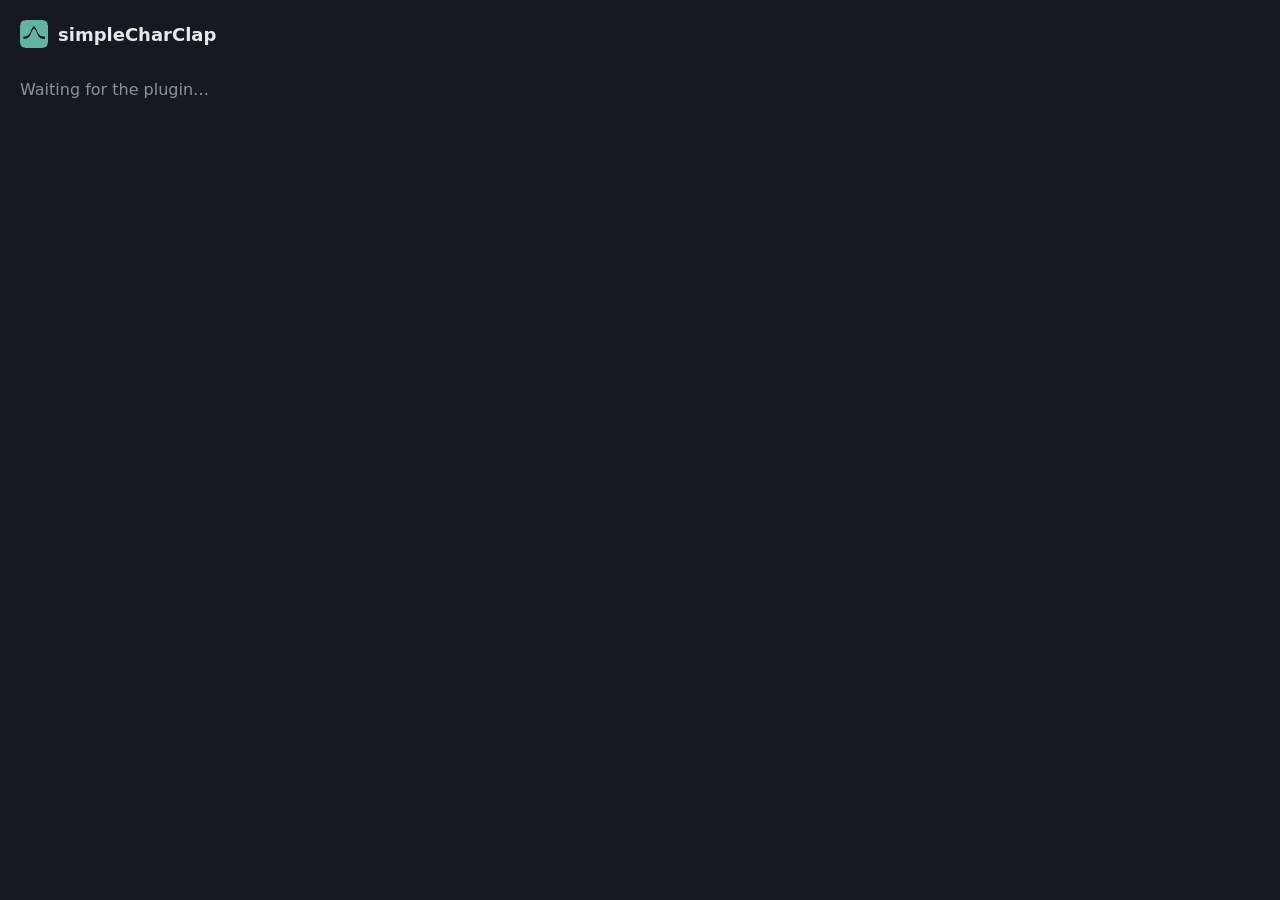
==== webUI/index.html @ 0b5b4b8f "Add a web UI with parameter editing through clap.webview and clap.gui plugin.cpp now implements clap" ====
<!doctype html>
<html lang="en">
<head>
  <meta charset="utf-8">
  <meta name="viewport" content="width=device-width, initial-scale=1">
  <title>simpleCharClap</title>
  <link rel="stylesheet" href="style.css">
  <script type="module" src="app.js"></script>
</head>
<body>
  <header>
    <img src="assets/images/logo.png" alt="" width="28" height="28">
    <h1>simpleCharClap</h1>
  </header>
  <main id="params"><p class="status">Waiting for the plugin…</p></main>
</body>
</html>
---- webUI/style.css ----
:root { color-scheme: dark; font-family: system-ui, sans-serif; }
html, body { margin: 0; height: 100%; background: #16191d; color: #e6e9ec; overflow: hidden; }
body { display: flex; flex-direction: column; padding: 20px; box-sizing: border-box; gap: 16px; }
header { display: flex; align-items: center; gap: 10px; }
h1 { font-size: 18px; font-weight: 600; margin: 0; }
main { display: grid; gap: 14px; }
label { display: grid; grid-template-columns: 70px 1fr 80px; align-items: center; gap: 12px; }
input[type=range] { width: 100%; accent-color: #5fb4a2; }
output { font-variant-numeric: tabular-nums; text-align: right; color: #aab3bb; }
.status { color: #8a949c; }
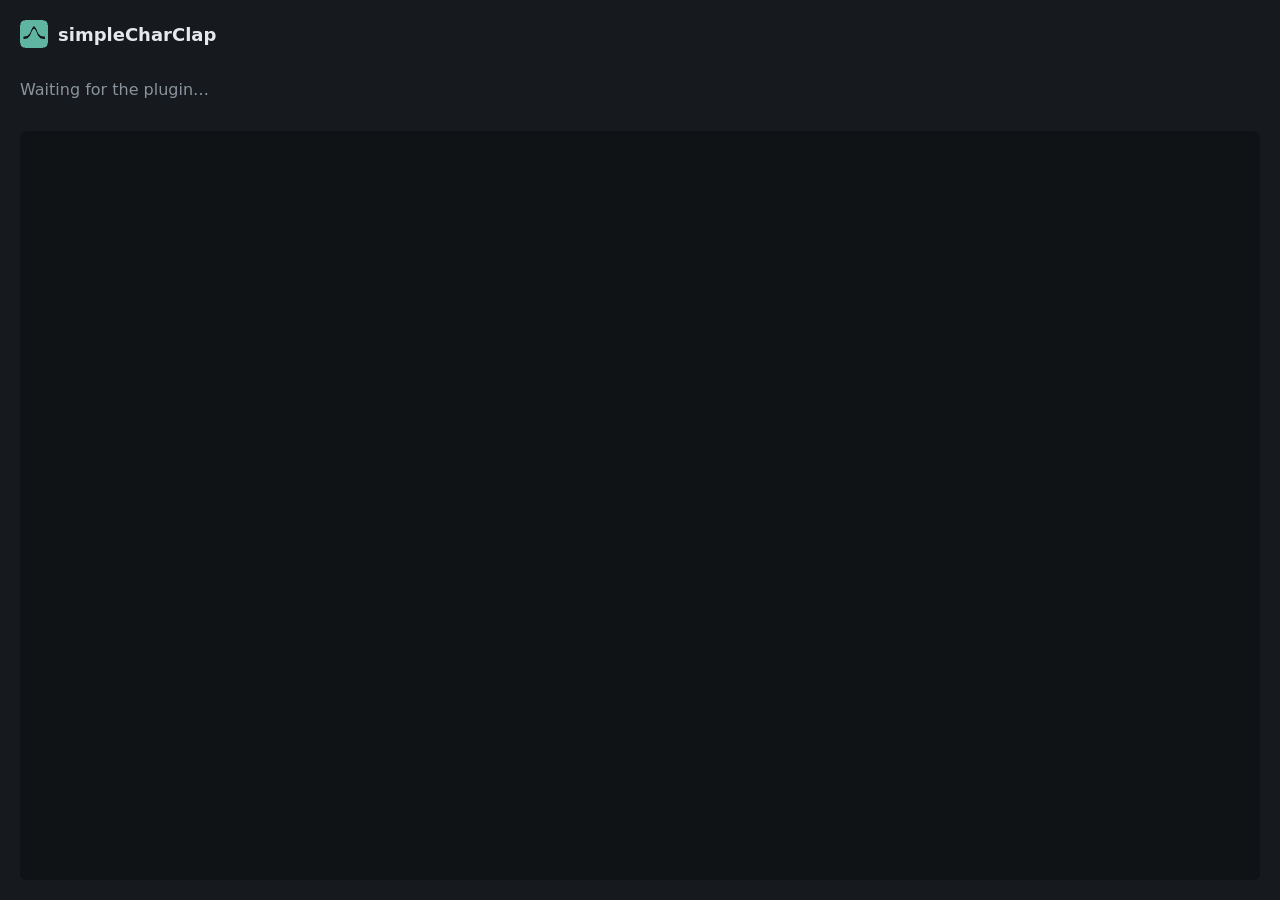
==== commit 5db4fb60: "Show a live spectrum in both interfaces chardsp_Spectrum.h: the audio thread copies output samples i" ====
--- a/webUI/index.html
+++ b/webUI/index.html
@@ -13,5 +13,6 @@
     <h1>simpleCharClap</h1>
   </header>
   <main id="params"><p class="status">Waiting for the plugin…</p></main>
+  <canvas id="spectrum"></canvas>
 </body>
 </html>
--- a/webUI/style.css
+++ b/webUI/style.css
@@ -8,3 +8,4 @@
 input[type=range] { width: 100%; accent-color: #5fb4a2; }
 output { font-variant-numeric: tabular-nums; text-align: right; color: #aab3bb; }
 .status { color: #8a949c; }
+#spectrum { flex: 1; min-height: 0; width: 100%; border-radius: 6px; background: #101316; }
